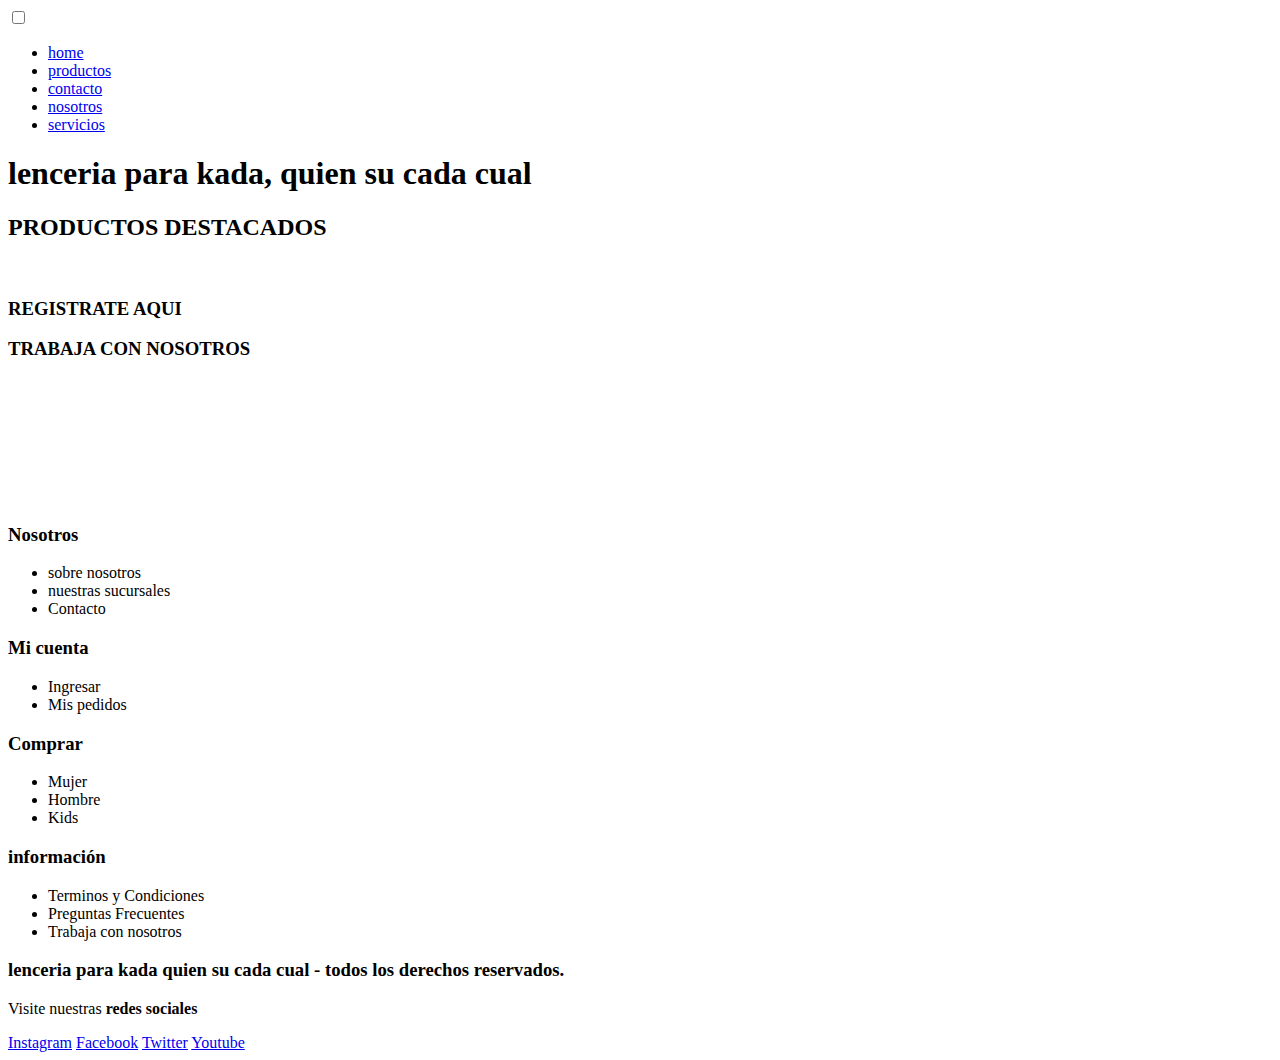
==== index.html @ e71573f2 "first commit" ====
<!DOCTYPE html>
<html lang="es">

<head>
    <meta charset="UTF-8">
    <meta http-equiv="X-UA-Compatible" content="IE=edge">
    <meta name="viewport" content="width=device-width, initial-scale=1.0">
    <title>para kada quien su cada cual</title>
    <link rel="icon" href="imagenes/icono web.ico" type="ico">
       <link rel="stylesheet" href="../curso desarrollador web/estilos/style.css">

</head>

<body>
    <header class="header">
        <nav class="menu">
            <input type="checkbox" name="" id="check">
            <label for="check" class="checkbtn">
                <i class="fas fa-bars"></i>
            </label>

            <a href="index.html" class="enlace">
                <img src="../curso desarrollador web/imagenes/logodefinitivo.png" alt="">
            </a>

            <ul class="nav-menu">


                <li>
                    <a class="nav-menu-item link" href="../curso desarrollador web/index.html">home</a>
                </li>
                <li>
                    <a class="nav-menu-item link"
                        href="../curso desarrollador web/secciones/productos.html">productos</a>
                </li>
                <li>
                    <a class="nav-menu-item link"
                        href="../curso desarrollador web/secciones/contacto-2.html">contacto</a>
                </li>
                <li>
                    <a class="nav-menu-item link" href="../curso desarrollador web/secciones/nosotros.html">nosotros</a>
                </li>
                <li>
                    <a class="nav-menu-item link"
                        href="../curso desarrollador web/secciones/servicios.html">servicios</a>
                </li>



            </ul>


        </nav>

    </header>
    <div class="contenedor">
        <main class="contenido">
            <h1 class="titulo">lenceria para kada, quien su cada cual</h1>




        </main>

        <aside class="sidebar">
            <h2 class="sidebar-titulo">PRODUCTOS DESTACADOS</h2>
            <img class="crocs" src="../curso desarrollador web/imagenes/crocs1.bmp" alt="">
        </aside>

        <div class="widget-1">
            <h3>REGISTRATE AQUI</h3>
        </div>

        <div class="widget-2">
            <h3>TRABAJA CON NOSOTROS</h3>

        </div>
        <br><br><br><br><br>
    
        <section class="imagen">
            <img class="imagen" src="../curso desarrollador web/imagenes/fondo lenceria.jpg" alt="">
        </section>  

        <br>

        <footer class="footer">
            <div class="contenedor-footer">
                <div class="nosotros">
                    <h3> Nosotros</h3>
                    <ul>
                        <li>sobre nosotros</li>
                        <li>nuestras sucursales</li>
                        <li>Contacto</li>
                    </ul>
                </div>
                <div class="footer-micuenta">
                    <h3> Mi cuenta</h3>
                    <ul>
                        <li>Ingresar</li>
                        <li>Mis pedidos</li>

                    </ul>
                </div>
                <div class="footer-comprar">
                    <h3> Comprar</h3>
                    <ul>
                        <li>Mujer</li>
                        <li>Hombre</li>
                        <li>Kids</li>
                    </ul>
                </div>
                <div class="info">
                    <h3> información</h3>
                    <ul>
                        <li>Terminos y Condiciones</li>
                        <li>Preguntas Frecuentes</li>
                        <li>Trabaja con nosotros</li>
                    </ul>
                </div>
            </div>






                <section class="footer2">
                    <h3>lenceria para kada quien su cada cual - todos los derechos reservados.</h3>
                    <p>Visite nuestras <b>redes sociales</b></p>
                    <a href="https://www.instagram.com/parakadaquien_sucadacual/?hl=es-la"> Instagram</a>
                    <a href="https://www.instagram.com/parakadaquien_sucadacual/?hl=es-la"> Facebook</a>
                    <a href="https://www.instagram.com/parakadaquien_sucadacual/?hl=es-la"> Twitter</a>
                    <a href="https://www.instagram.com/parakadaquien_sucadacual/?hl=es-la"> Youtube</a>
                </section>
            
        </footer>
    </div>
</body>

</html>
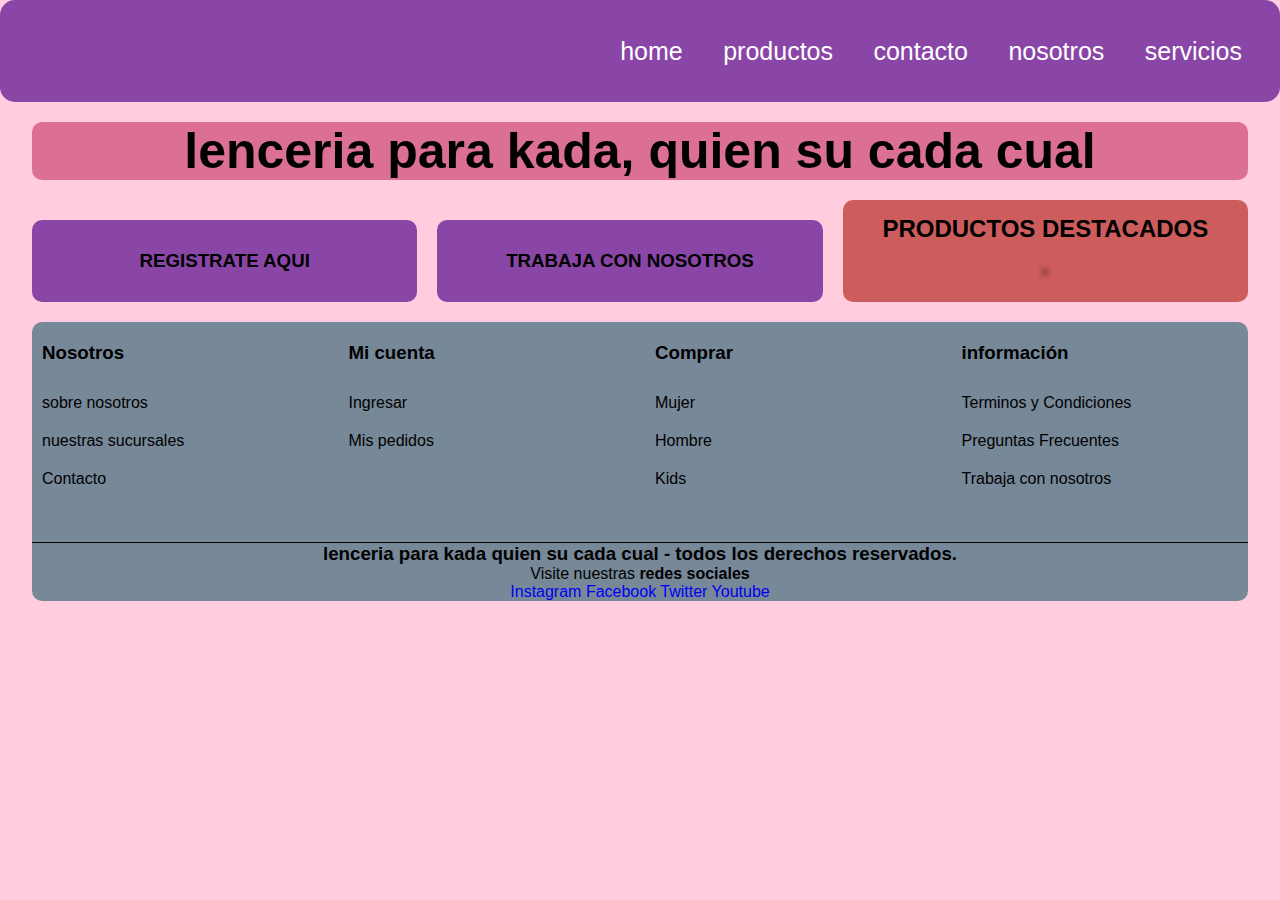
==== commit eafac31e: "primer cambio" ====
--- a/index.html
+++ b/index.html
@@ -7,7 +7,7 @@
     <meta name="viewport" content="width=device-width, initial-scale=1.0">
     <title>para kada quien su cada cual</title>
     <link rel="icon" href="imagenes/icono web.ico" type="ico">
-       <link rel="stylesheet" href="../curso desarrollador web/estilos/style.css">
+       <link rel="stylesheet" href="/estilos/style.css">
 
 </head>
 
--- a/estilos/style.css
+++ b/estilos/style.css
@@ -0,0 +1,348 @@
+*{
+   font-family: 'Manrope', sans-serif;
+   padding: 0;
+   margin: 0;
+   text-decoration: none;
+   list-style: none;
+box-sizing: border-box;
+font-family: 'Quicksand', sans-serif;
+
+
+
+
+}
+
+
+body{
+background-color: #FFCDDD;
+
+}
+
+/*--Grid Layout--*/
+.contenedor{
+   width: 95%;
+   max-width: 1300px;
+   margin: 20px auto;
+   display: grid;
+   grid-gap: 20px;
+   grid-template-columns: repeat(3, 1fr);
+   grid-template-rows: repeat(3, auto);
+}
+
+
+.contenedor .contenido
+.contenedor div
+.contenedor .sidebar
+.contenedor .footer
+.contenedor .imagen{
+padding: 20px;
+border-radius: 5px;
+background-color: white;
+
+
+
+}
+.contenido{
+   grid-column: 1 / 5;
+   background: palevioletred;
+   border-radius: 10px;
+}
+
+.imagen{
+   width: 600px;
+   height: auto ;
+   grid-column: 1 / 3;
+   grid-row: 2 / 3;
+   border-radius: 10px;
+   display: flex;
+   align-items: center;
+}
+
+.widget-1{
+padding: 30px;
+grid-column: 1 / 2;
+grid-row: 3 / 4;
+background: #8946A6;
+border-radius: 10px;
+text-align: center;
+
+}
+
+.widget-2{
+   grid-column: 2 / 3 ;
+   grid-row: 3 / 4;
+   padding: 30px;
+   background: #8946A6;
+   border-radius: 10px;
+   text-align: center;
+
+}
+.sidebar{
+   grid-column: 3 / 5;
+   grid-row: -3 / -1;
+   background: indianred;
+   border-radius: 10px;
+   font-family: 'Dongle', sans-serif;
+   text-align: center;
+
+}
+.sidebar-titulo{
+   padding: 15px;
+}
+
+.crocs{
+   box-shadow: 0px 0px 5px 4px rgba(0,0,0,0.23);
+-webkit-box-shadow: 0px 0px 5px 4px rgba(0,0,0,0.23);
+-moz-box-shadow: 0px 0px 5px 4px rgba(0,0,0,0.23);
+}
+.footer{
+   grid-row: 4 / 5;
+   grid-column: 1 / 5;
+   text-align: center;
+   background: lightslategray;
+   border-radius: 10px;
+}
+
+
+@media (max-width: 886px) {
+
+
+
+  .contenido{
+   grid-column: 1 / 5;
+grid-row: 1 / 2;
+  }
+.imagen{
+   grid-column: 1 / 5;
+   grid-row: 2 / 3;
+   width: 800px;
+   height: auto;
+}
+
+.sidebar{
+   grid-column: 1 / 5;
+ grid-row: 3 / 4;
+ height: 80px;
+}
+
+.widget-1{
+   grid-column: 1 / 3;
+   grid-row: 4 / 5;
+}
+
+.widget-2{
+   grid-column: 3 / 5;
+   grid-row: 4 / 5;
+}
+
+.footer{
+   grid-column: 1 / 5;
+   grid-row: 5 / 6;
+}
+   }
+
+
+
+
+
+nav{
+background-color: #8946A6;
+height: 102px;
+width: 100% ;
+border-radius: 15px;
+}
+
+
+.enlace{
+position: absolute;
+padding: 0 50px;
+}
+
+nav ul{
+float: right;
+margin-right: 20px;
+}
+
+nav ul li{
+display: inline-block;
+line-height: 102px;
+margin: 0 5px;
+;
+}
+
+nav ul li a{
+font-size: 25px;
+padding: 7px 13px;
+color: white;
+border-radius: 5px;
+}
+
+li a:hover{
+background-color: #FFCDDD;
+color: black;
+transition: .5s;
+}
+
+.checkbtn{
+font-size: 30px;
+color: #FFCDDD;
+float: right;
+line-height: 102px;
+margin-right: 40px;
+cursor: pointer;
+display: none;
+}
+
+#check{
+display: none;
+}
+
+@media (max-width: 886px) {
+.checkbtn{
+    display: block;
+}
+
+ul{
+    position: fixed;
+    width: 100%;
+    height: 100vh;
+    background: violet;
+    top: 102px;
+    left: -100%;
+    text-align: center;
+    transition: all 0.5s;
+
+
+
+}
+
+nav ul li{
+    display: block;
+    margin: 0;
+    line-height: 30px;
+    padding: 30px;
+    border: 1px solid white;
+
+}
+
+nav ul li a{
+    font-size: 20px;
+
+}
+li a:hover{
+    background: none;
+    color: red;
+}
+
+#check:checked ~ ul{
+
+    left: 0;
+}
+}
+
+
+/*---galeria de imagenes--*/
+.grid-item{
+width: 100%;
+height: 100%;
+
+display: flex;
+align-items: center;
+justify-content: center;
+transition: transform 0.3s ease-in-out;
+border: 4px solid white;
+}
+
+.grid-item:hover{
+filter: opacity(0.9);
+transform: scale(1.04);
+}
+
+.grid-container{
+display: grid;
+grid-template-columns:repeat(3, 1fr);
+
+border: 4px solid white;
+}
+
+
+
+
+
+
+
+@media (max-width: 871px) {
+.grid-container{
+   display: grid;
+   grid-template-columns: 1fr;
+}
+
+
+#tituloProductos{
+margin: 50px;
+margin-top: 120px;
+}
+}
+
+
+
+
+
+
+h1{
+text-align: center;
+border-radius: 50px;
+font-size: 50px;
+
+}
+
+/*---seccion nosotros--*/
+.contenedor-nosotros{
+   width: 90%;
+   max-width: 1000px;
+   margin: 20px auto;
+   display: grid;
+   grid-gap: 20px;
+grid-template-rows: repeat(5, 1fr);
+
+
+
+}
+.contenedor-footer{
+   display: grid;
+   grid-gap: 10px;
+   grid-template-columns: repeat(4, 1fr);
+   grid-template-rows: 70% auto;
+   height: 200px;
+   margin-bottom: 20px;
+}
+
+.footer2{
+   border-top: 1px solid black;
+}
+
+.contenedor-footer h3{
+   padding: 20px;
+   padding-left: 10px;
+   display: flex;
+   text-align: left;
+}
+
+.contenedor-footer div  ul li{
+   padding: 10px;
+   display: flex;
+   text-align: left;
+}
+
+
+.art-nosotros{
+   display: flex;
+   text-align: center;
+}
+.footer-nosotros{
+   display: flex;
+   text-align: center;
+}
+
+
+
